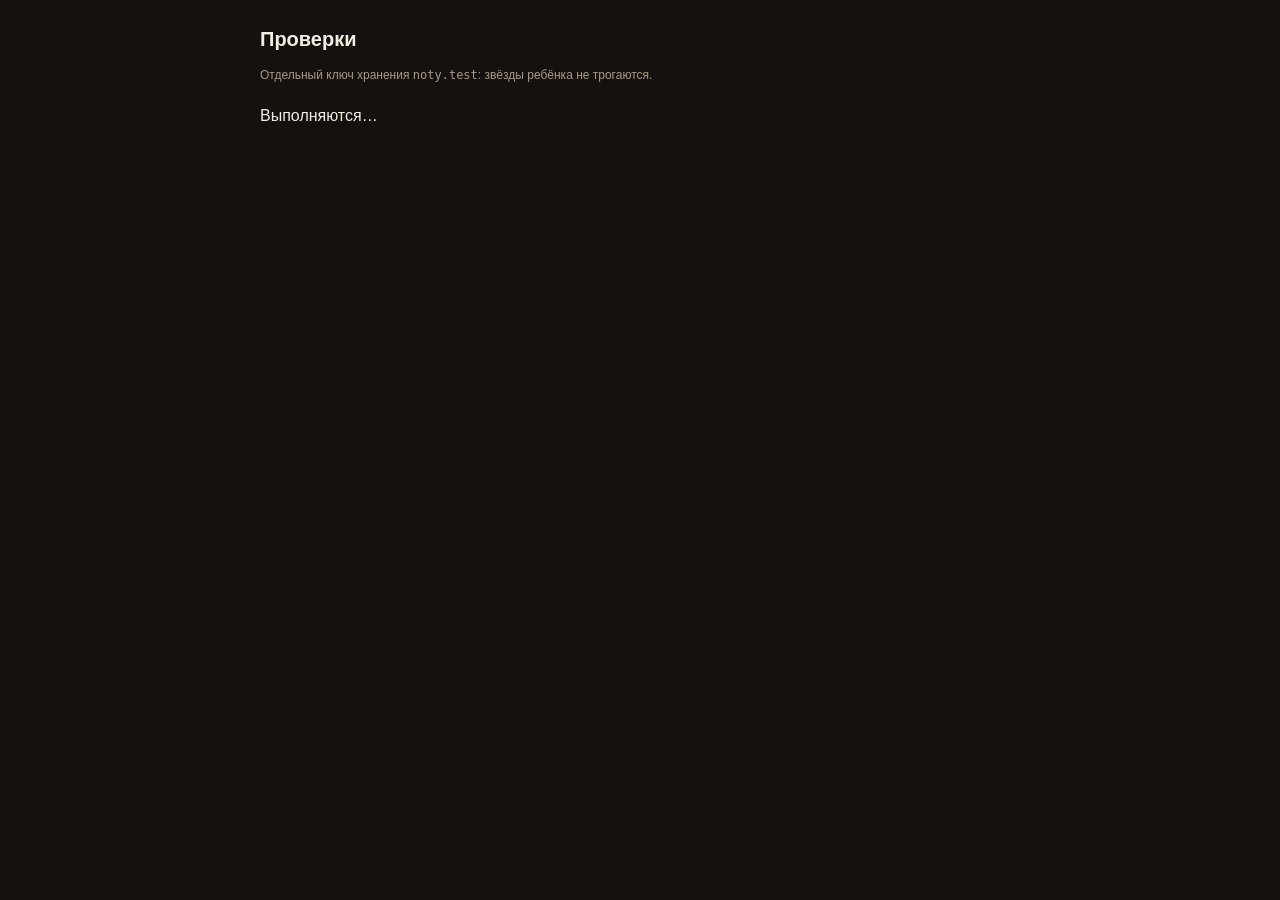
==== tests/index.html @ 80582541 "Тренажёр нот: семь уровней, стан рисуется сам, звёзды не отнимаются Co-Authored-By: Claude Opus 5 <n" ====
<!DOCTYPE html>
<html lang="ru">
<head>
<meta charset="UTF-8">
<meta name="viewport" content="width=device-width, initial-scale=1.0">
<title>Проверки</title>
<style>
    body {
        background: #14110f;
        color: #f3ede4;
        font-family: -apple-system, BlinkMacSystemFont, "Segoe UI", Roboto, Arial, sans-serif;
        margin: 0;
        padding: 24px 16px 60px;
        line-height: 1.5;
    }
    .wrap { max-width: 760px; margin: 0 auto; }
    h1 { font-size: 20px; margin: 0 0 4px; }
    .lead { color: #a89a8a; font-size: 12px; margin-bottom: 20px; }
    .total {
        border-radius: 8px;
        padding: 12px 14px;
        margin-bottom: 20px;
        font-weight: bold;
    }
    .total.ok   { background: #1e2d1e; color: #6fae6f; border: 1px solid #6fae6f; }
    .total.fail { background: #2d1a18; color: #e07b6b; border: 1px solid #c0392b; }
    .suite { margin-bottom: 22px; }
    .suite h2 {
        font-size: 11px;
        letter-spacing: 0.14em;
        text-transform: uppercase;
        color: #3f7fd8;
        margin: 0 0 8px;
    }
    .test {
        display: flex;
        gap: 10px;
        align-items: baseline;
        font-size: 13px;
        padding: 4px 0;
        border-bottom: 1px solid #241f1b;
        flex-wrap: wrap;
    }
    .test .mark { flex: none; width: 14px; }
    .test.ok .mark { color: #6fae6f; }
    .test.fail { color: #e07b6b; }
    .test.fail .mark { color: #c0392b; }
    .error {
        width: 100%;
        color: #a89a8a;
        font-size: 12px;
        padding: 6px 0 6px 24px;
    }
</style>
</head>
<body>
<div class="wrap">
    <h1>Проверки</h1>
    <p class="lead">
        Отдельный ключ хранения <code>noty.test</code>: звёзды ребёнка не трогаются.
    </p>
    <div id="results">Выполняются…</div>
</div>

<!--
    Узел, который приложение считает всегда существующим.

    Проверки нажимают настоящие кнопки — иначе до состояния, спрятанного
    внутри модуля, не добраться, — а обработчики в ответ вызывают
    app.render(). Без этого узла каждое такое нажатие роняло бы обработчик
    на пустом месте и засоряло вывод.
-->
<div hidden>
    <main id="screen"></main>
</div>

<!--
    Ключ хранения подменяется обычным скриптом, а не модульным: модули
    выполняются после разбора всей страницы, и store.js успел бы прочитать
    настоящие звёзды раньше, чем сюда дошла бы очередь.

    Проверки идут мимо сервис-воркера: иначе они проверяют не то, что лежит
    в репозитории, а то, что осталось в кэше у этого браузера. Снять воркер
    после загрузки уже поздно — модули к тому времени запрошены. Поэтому
    сначала снимаем, и если он этой загрузкой ещё управлял, перезагружаемся
    один раз. Отсюда же динамический импорт вместо статического тега.
-->
<script>
    globalThis.__NOTY_KEY__ = 'noty.test';

    (async () => {
        const управлял = !!navigator.serviceWorker?.controller;

        try {
            for (const reg of await navigator.serviceWorker?.getRegistrations?.() || []) {
                await reg.unregister();
            }

            for (const name of await caches?.keys?.() || []) await caches.delete(name);
        } catch {
            // Ни воркера, ни хранилища кэшей может не быть вовсе — тогда и
            // снимать нечего, а проверкам это безразлично
        }

        if (управлял) return location.reload();

        await import('./run.js');
    })();
</script>
</body>
</html>
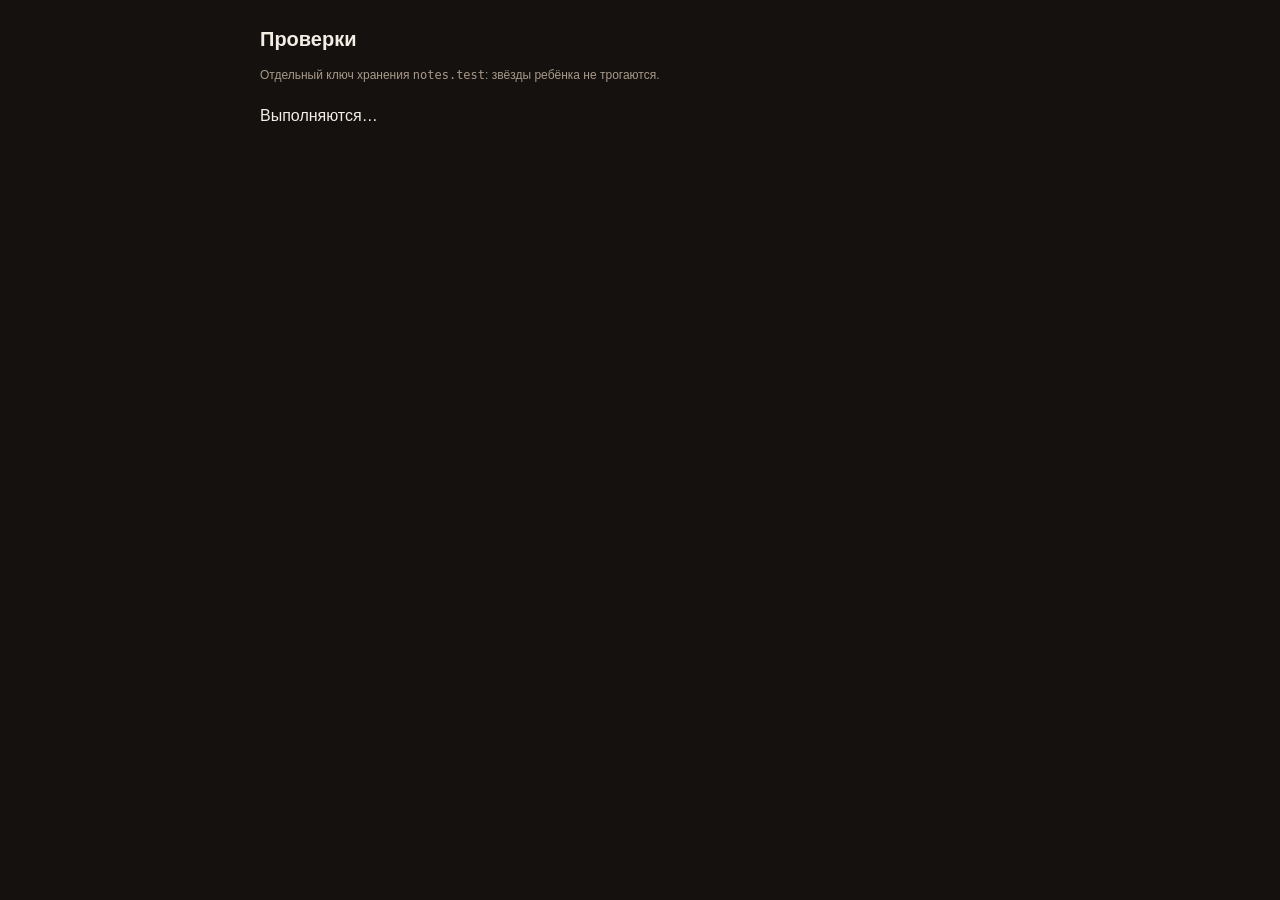
==== commit deec60cd: "Подсказка опорной нотой, огонёк серии и конфетти; переход больше не молчит Опора показывается бледно" ====
--- a/tests/index.html
+++ b/tests/index.html
@@ -57,7 +57,7 @@
 <div class="wrap">
     <h1>Проверки</h1>
     <p class="lead">
-        Отдельный ключ хранения <code>noty.test</code>: звёзды ребёнка не трогаются.
+        Отдельный ключ хранения <code>notes.test</code>: звёзды ребёнка не трогаются.
     </p>
     <div id="results">Выполняются…</div>
 </div>
@@ -86,7 +86,7 @@
     один раз. Отсюда же динамический импорт вместо статического тега.
 -->
 <script>
-    globalThis.__NOTY_KEY__ = 'noty.test';
+    globalThis.__NOTES_KEY__ = 'notes.test';
 
     (async () => {
         const управлял = !!navigator.serviceWorker?.controller;
